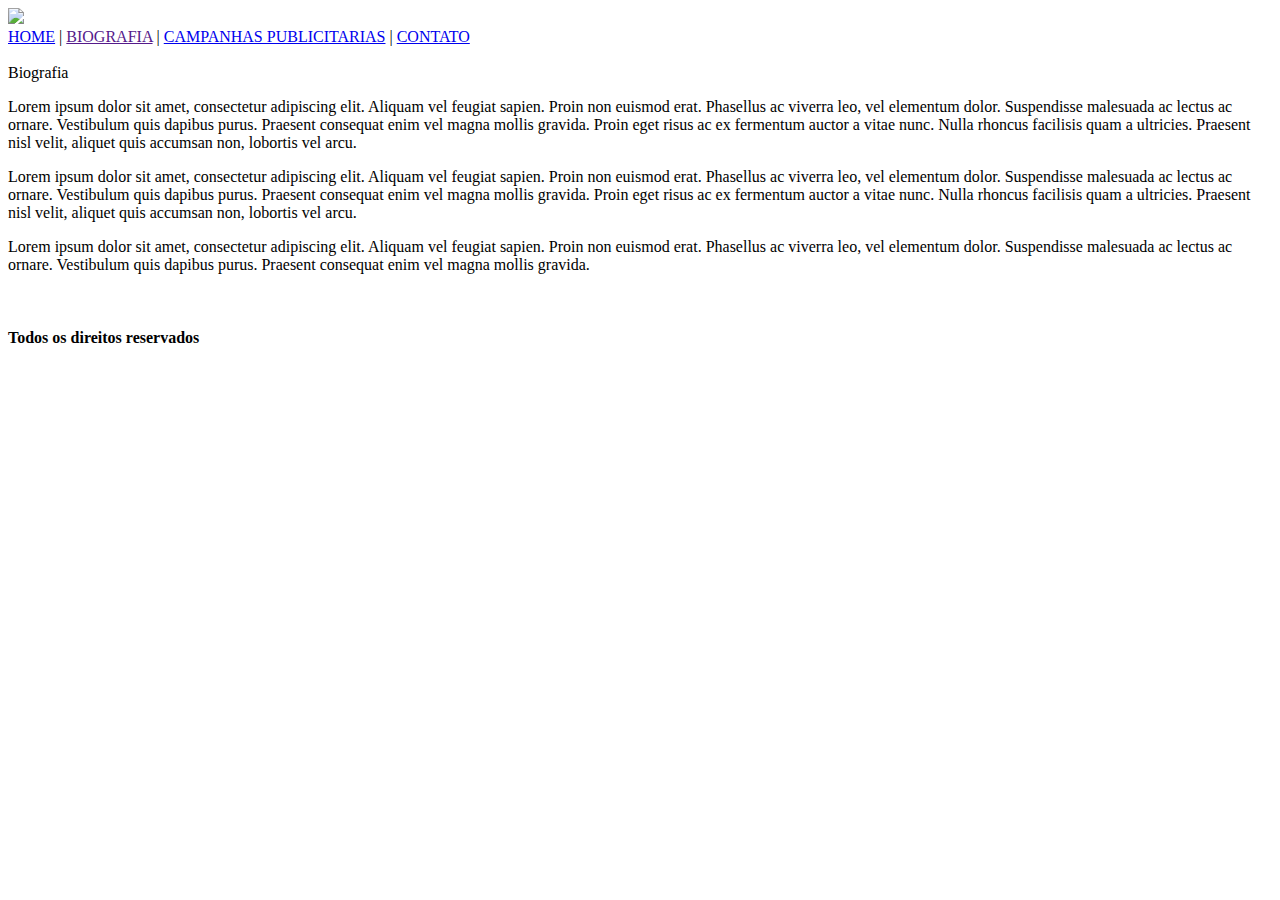
==== Projeto-Anna-Bella/biografia.html @ 17c844d0 "Add files via upload" ====
<!DOCTYPE html>
<html>
    <head>
        <title>Biografia</title>
        <meta charset="utf-8">
        <link rel="stylesheet" type="text/css" href="/front/Projeto_Anna_Bella/annabella.css">
    </head>

    <body id="principal">

        <div>
            <img src="/front/Projeto_Anna_Bella/Imagens/capa.png">
        </div>

        <div id="menu">
            <div>
                <a href="/front/Projeto_Anna_Bella/pgiannabella.html">HOME</a> |
                <a href="">BIOGRAFIA</a> | 
                <a href="/front/Projeto_Anna_Bella/campanhas.html">CAMPANHAS PUBLICITARIAS</a> |
                <a href="contato.html">CONTATO</a>
            </div>
        </div>

        <div class="sobre">
            <div><br>
                <div id="titulo">Biografia</div>
                <p>Lorem ipsum dolor sit amet, consectetur adipiscing elit. Aliquam vel feugiat sapien. Proin non euismod erat. Phasellus ac viverra leo, vel elementum dolor. Suspendisse malesuada ac lectus ac ornare. Vestibulum quis dapibus purus. Praesent consequat enim vel magna mollis gravida. Proin eget risus ac ex fermentum auctor a vitae nunc. Nulla rhoncus facilisis quam a ultricies. Praesent nisl velit, aliquet quis accumsan non, lobortis vel arcu.</p>
                
                <p>Lorem ipsum dolor sit amet, consectetur adipiscing elit. Aliquam vel feugiat sapien. Proin non euismod erat. Phasellus ac viverra leo, vel elementum dolor. Suspendisse malesuada ac lectus ac ornare. Vestibulum quis dapibus purus. Praesent consequat enim vel magna mollis gravida. Proin eget risus ac ex fermentum auctor a vitae nunc. Nulla rhoncus facilisis quam a ultricies. Praesent nisl velit, aliquet quis accumsan non, lobortis vel arcu.</p>

                <p>Lorem ipsum dolor sit amet, consectetur adipiscing elit. Aliquam vel feugiat sapien. Proin non euismod erat. Phasellus ac viverra leo, vel elementum dolor. Suspendisse malesuada ac lectus ac ornare. Vestibulum quis dapibus purus. Praesent consequat enim vel magna mollis gravida.</p>
            </div><br>
        </div>

        <h4 id="rodape">Todos os direitos reservados</h4>

    </body>
</html>
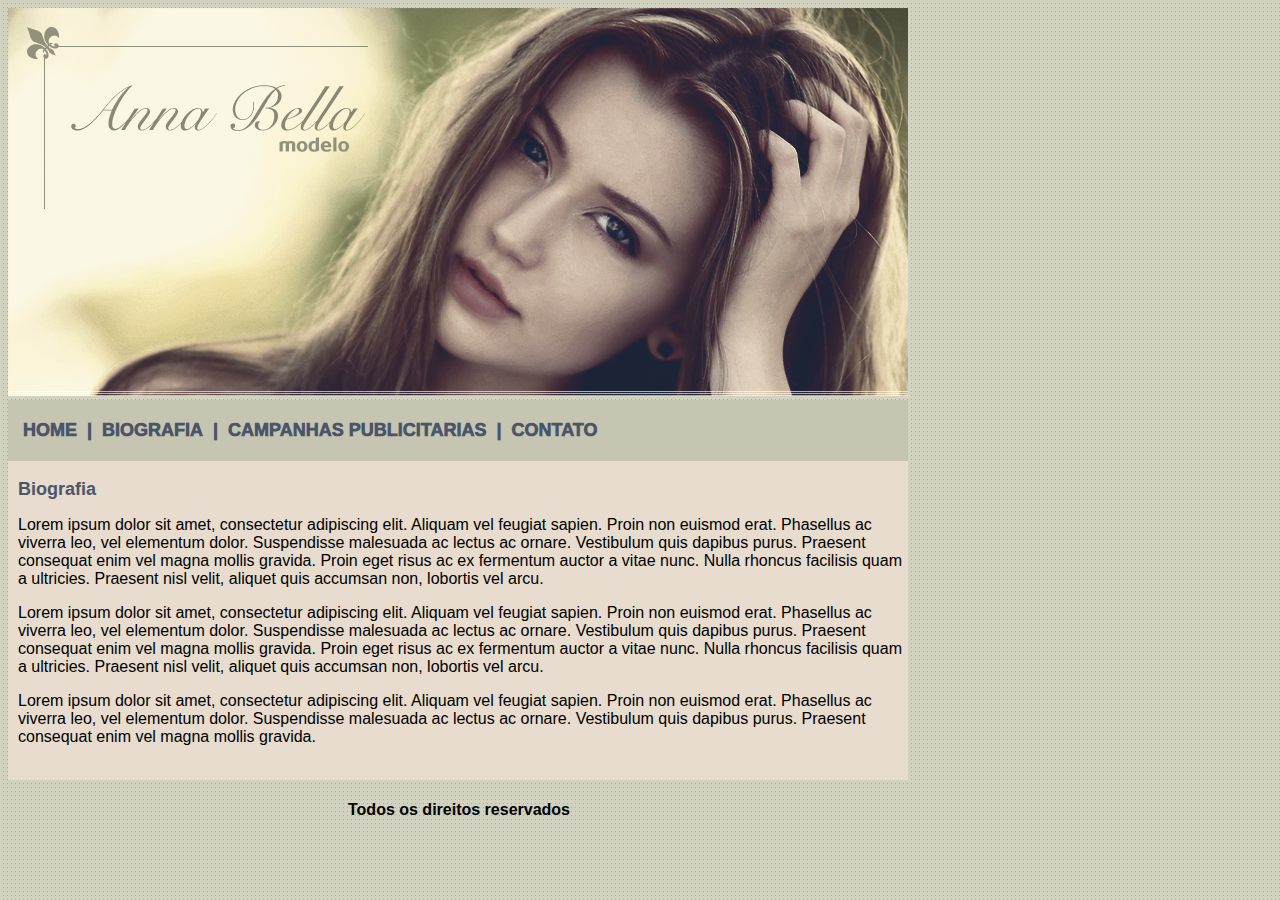
==== commit 9927997e: "arrumado" ====
--- a/Projeto-Anna-Bella/biografia.html
+++ b/Projeto-Anna-Bella/biografia.html
@@ -3,20 +3,20 @@
     <head>
         <title>Biografia</title>
         <meta charset="utf-8">
-        <link rel="stylesheet" type="text/css" href="/front/Projeto_Anna_Bella/annabella.css">
+        <link rel="stylesheet" type="text/css" href="/Projeto-Anna-Bella/annabella.css">
     </head>
 
     <body id="principal">
 
         <div>
-            <img src="/front/Projeto_Anna_Bella/Imagens/capa.png">
+            <img src="/Projeto-Anna-Bella/imagens/capa.png">
         </div>
 
         <div id="menu">
             <div>
-                <a href="/front/Projeto_Anna_Bella/pgiannabella.html">HOME</a> |
+                <a href="/Projeto-Anna-Bella/pgiannabella.html">HOME</a> |
                 <a href="">BIOGRAFIA</a> | 
-                <a href="/front/Projeto_Anna_Bella/campanhas.html">CAMPANHAS PUBLICITARIAS</a> |
+                <a href="campanhas.html">CAMPANHAS PUBLICITARIAS</a> |
                 <a href="contato.html">CONTATO</a>
             </div>
         </div>
--- a/Projeto-Anna-Bella/annabella.css
+++ b/Projeto-Anna-Bella/annabella.css
@@ -0,0 +1,49 @@
+body {
+    background: #d2d2c1 url(/Projeto-Anna-Bella/imagens/fundo.png);
+    font-family: Arial, helvetica, sans-serif;
+}
+
+#principal {
+    width: 900px;
+}
+
+#menu {
+    background-color: #c5c5b2;
+    padding: 20px;
+    font-weight: 1000;
+    font-size: 18px;
+    color: #4b556a;
+    padding-left: 10px;
+}
+
+a {
+    text-decoration: none;
+    color: #4b556a;
+    padding: 5px;
+}
+
+#titulo {
+    color: #4B566A;
+    font-size: 18px;
+    font-weight: bold;
+}
+
+.sobre {
+    background-color: rgb(231, 220, 205);
+    width: 890px;
+    padding-left: 10px;
+}
+
+.fotos{
+    border: 10px solid #38410a54;
+    width: 640px;
+    height: 425px;
+}
+
+#rodape {
+    padding-left: 340px;
+}
+
+#contato {
+    margin-top: 12px;
+}